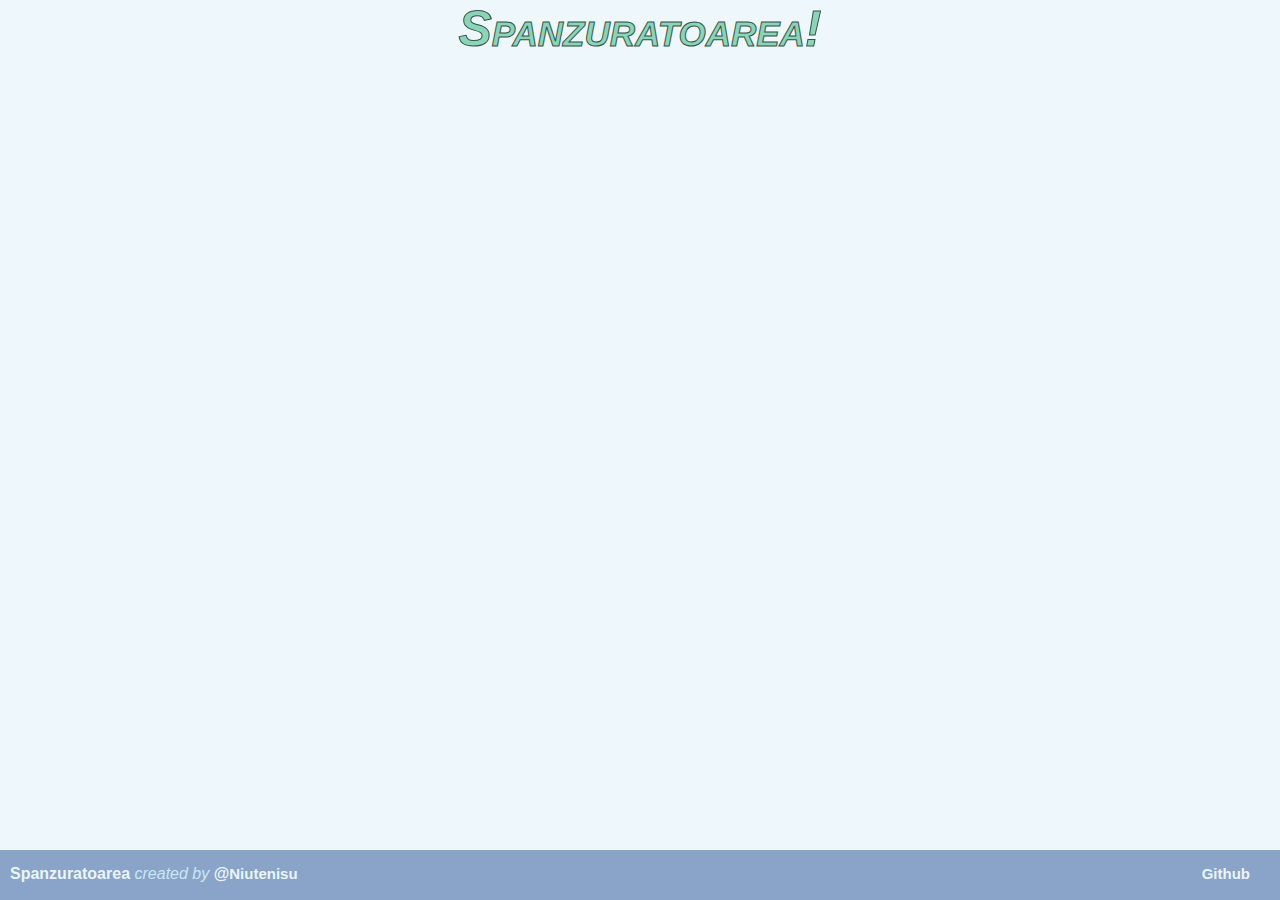
==== src/index.html @ 8c344bf5 "Improve" ====
<!DOCTYPE HTML>
<html>

<head>
  <title>Spanzuratoarea</title>
  <meta charset="utf-8">
  <meta name="author" content="Niutenisu">
  <meta name="description" content="Spanzuratoarea in limba romana!">
  <meta name="keywords" content="spanzuratoarea, joc, gratuit, romana">
  <meta name="viewport" content="width=device-width, initial-scale=0.9">
  <link rel="shortcut icon" href="favicon.ico">
  <link rel="stylesheet" type="text/css" href="styles.css">
  <script src="http://ajax.googleapis.com/ajax/libs/jquery/2.1.1/jquery.min.js"></script>
  <script src="./sound/ion.sound.min.js"></script>
  <script src="./words.js"></script>
  <script src="./game.js"></script>
</head>


<body>
  <div id="content">
    <h1>Spanzuratoarea!</h1>
    <div id="game" class="game" style="display: none;">
      <div class="mobile">
        <h3>Incearca sa ghicesti cuvantul: <span class="word"></span></h3>
        <h4>Introdu aici litera:</h4>
        <input name="mobile" type="text">
        <h4 class="litera_msg" style="display: none;">Ai apasat pe "<span class="litera" style="color: red;"></span>
				<span class="litera_msg2"></span></h4>
        <h4 class="litere" style="color: red;"></h4>
        <select name="lista_cuvinte" class="change_words">
          <option value="animale_eu">Animale din Europa</option>
          <option value="tari_eu">Tari din Europa</option>
          <option value="firme">Companii</option>
          <option value="ldp">Limbaje de programare</option>
        </select>
        <button class="">Schimba</button>
      </div>

      <div id="left">
        <h2>Incearca sa ghicesti cuvantul: <span class="word"></span></h2>
        <h3>Apasa pe o litera de pe tastatura!</h3>
        <br>
        <h4 class="litera_msg" style="display: none;">Ai apasat pe "<span class="litera red" style="color: red;"></span>"
        <span class="litera_msg2"></span></h4>
        <br>
        <br>
        <br>
        <h4>Instructiuni:</h4>
        <p>Incearca sa ghicesti cuvantul! Ai 6 incercari pana cand vei fi spanzurat</p>
        <br>
        <br>
        <h4 class="litere red"></h4>
        <br>
        <br>
        <h4>Cuvinte:</h4>
        <select name="lista_cuvinte" class="change_words">
          <option value="animale_eu">Animale din Europa</option>
          <option value="tari_eu">Tari din Europa</option>
          <option value="firme">Companii</option>
          <option value="ldp">Limbaje de programare</option>
        </select>
        <button class="">Schimba</button>
      </div>
      <div id="gamewon">
        <p>Da-i click pe imagine pentru a juca din nou!</p>
        <img src="./img/win.png" alt="Winner!" title="YOU'RE WINNER!">
      </div>
      <div id="gameover">
        <p>Da-i click pe imagine pentru a juca din nou!</p>
        <p>Cuvantul era: <span class="red" id="lose_word"></span>
        </p>
        <img src="./img/lose.png" alt="Loser!" title="YOU'RE LOSER!">
      </div>
      <div id="right">
        <img id="hang" src="./img/hang.png">
        <img id="human" src="./img/6.png">
        <br>
        <h3 id="incercari_msg">Incercari ramase: <span id="incercari">6</span></h3>
      </div>
    </div>
  </div>
  <footer>
    <div class="footer-content">
      <p>
        <span>Spanzuratoarea</span>
        <em>created by</em>
        <span> @<a href="http://www.twitter.com/niutenisu">Niutenisu</a></span>
      </p>
      <p class="right">
        <span><a href="https://github.com/niutenisu/ro-hangman/" alt="Github" title="Github Project Link">Github</a><span>
      </p>
    </div>
  </footer>

  <!--
		<script type="text/javascript">
		if (window.jQuery) {
    		// jQuery is loaded
    		alert("jQuery is loaded");
		} else {
    		// jQuery is not loaded
    		alert("jQuery is not loaded");
  </script>
  }-->

</body>

</html>
---- src/styles.css ----
* {
				margin: 0;
				padding: 0;
		}
		html,
		body {
				height: 100%;
		}
		body {
				background-color: #eef7fb;
		}
		h1 {
				text-align: center;
				text-overflow: ellipsis;
				-webkit-text-stroke: 1px #375449;
				-moz-text-stroke: 1px #375449;
				-o-text-stroke: 1px #375449;
				text-stroke: 1px #375449;
				font-family: "Arial Black", Gadget, sans-serif;
				font-style: oblique;
				font-variant: small-caps;
				font-size: 50px;
				color: #8AD4B8;
		}
		h2,
		h4 {
				color: #224557;
		}
		h3,
		h5 {
				color: #3b7998;
		}
		footer,
		#content:after {
				height: 50px;
		}
		a {
				text-decoration: none;
				font-family: "Trebuchet MS", sans-serif, Helvetica, Verdana, Arial;
				color: #e9f5fa;
				font-size: 15px;
		}
		a:hover {
				color: #abd9ec;
				text-decoration: underline;
				-webkit-transition: color 0.5s;
				-moz-transition: color 0.5s;
				-o-transition: color 0.5s;
				transition: color 0.5s;
		}
		footer {
				font-family: sans-serif, Helvetica, Arial;
				color: #c9e7f3;
				background-color: #8aa3c8;
		}
		.game p {
				color: #448aae;
		}
		.game {
				padding: 30px;
				margin: 20px 80px 20px;
				height: 400px;
				border: solid 5px black;
				background-color: #C9E7F3;
				border-radius: 20px;
				font-family: sans-serif, Helvetica, Verdana, Arial;
				text-overflow: ellipsis;
		}
		#content {
				min-height: 100%;
				/* equal to footer height */

				margin-bottom: -50px;
		}
		#left {
				float: left;
				display: inline-block;
		}
		#right {
				float: right;
				margin-right: 20px;
				display: inline-block;
		}
		#content:after {
				content: "";
				display: block;
		}
		#incercari_msg {
				margin-top: 340px;
				margin-right: 40px;
				overflow: hidden;
		}
		#gamewon {
				position: absolute;
				display: none;
				border: 2px solid #636d92;
				border-radius: 30px;
				height: 380px;
				background-color: #a6b7f4;
				z-index: 2;
				top: 18%;
				left: 35%;
		}
		#gamewon img {
				z-index: 2;
				height: 340px;
				border-radius: 30px;
		}
		#gamewon p {
				padding: 10px;
				font-weight: bold;
				text-align: center;
		}
		#gameover {
				position: absolute;
				display: none;
				border: 2px solid #636d92;
				border-radius: 30px;
				height: 380px;
				width: 350px;
				background-color: #a6b7f4;
				z-index: 2;
				top: 18%;
				left: 35%;
		}
		#gameover img {
				z-index: 2;
				height: 330px;
				border-radius: 30px;
		}
		#gameover p:first-child {
				padding-top: 10px;
		}
		#gameover p {
				font-weight: bold;
				text-align: center;
		}
		.red {
				color: red;
				font-weight: bold;
				text-transform: uppercase;
		}
		#hang {
				position: absolute;
				top: 145px;
				right: 133px;
		}
		#human {
				position: absolute;
				top: 190px;
				right: 108px;
		}
		.footer-content {
				margin: 0px 10px 0px 10px;
				padding-top: 15px;
		}
		.footer-content * {
				display: inline;
		}
		.footer-content span {
				color: #e9f5fa;
				font-weight: bold;
		}
		.right {
				float: right;
				margin-right: 20px;
		}
		.mobile {
				display: none;
		}
		/* Mobile CSS */

		@media only screen and (max-width: 930px) {
				.mobile {
						display: inline;
				}
				.mobile input {
						-webkit-box-sizing: border-box;
						/* Safari/Chrome, other WebKit */

						-moz-box-sizing: border-box;
						/* Firefox, other Gecko */

						box-sizing: border-box;
						/* Opera/IE 8+ */
				}
				#incercari_msg {
						padding-top: 5px;
						margin: 0px;
				}
				#game {
						min-width: 20%;
				}
				#left,
				#hang,
				#human,
				#gamover,
				#gamewon {
						display: none;
				}
		}
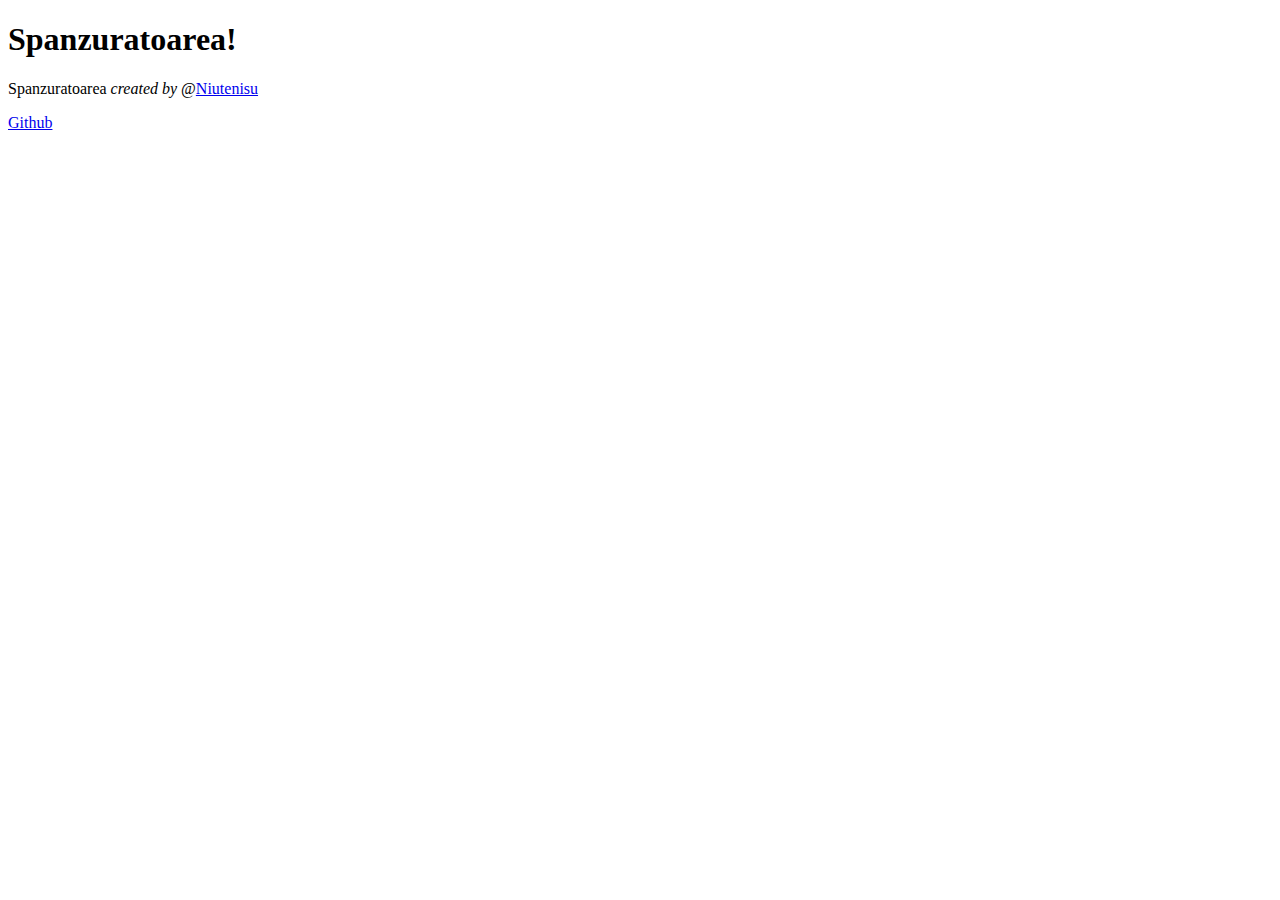
==== commit 8718179d: "Translated to English" ====
--- a/src/index.html
+++ b/src/index.html
@@ -4,16 +4,18 @@
 <head>
   <title>Spanzuratoarea</title>
   <meta charset="utf-8">
-  <meta name="author" content="Niutenisu">
+  <meta http-equiv="author" content="Niutenisu">
   <meta name="description" content="Spanzuratoarea in limba romana!">
   <meta name="keywords" content="spanzuratoarea, joc, gratuit, romana">
-  <meta name="viewport" content="width=device-width, initial-scale=0.9">
+  <meta name="viewport" content="width=device-width, initial-scale=1">
   <link rel="shortcut icon" href="favicon.ico">
-  <link rel="stylesheet" type="text/css" href="styles.css">
+  <link rel="stylesheet" type="text/css" href="styles/normalize.css">
+  <link rel="stylesheet" type="text/css" href="styles/styles.css">
   <script src="http://ajax.googleapis.com/ajax/libs/jquery/2.1.1/jquery.min.js"></script>
-  <script src="./sound/ion.sound.min.js"></script>
-  <script src="./words.js"></script>
-  <script src="./game.js"></script>
+  <script src="sound/ion.sound.min.js"></script>
+  <script src="js/words.js"></script>
+  <script src="js/hangman.js"></script>
+  <script src="js/main.js"></script>
 </head>
 
 
@@ -92,7 +94,27 @@
       </p>
     </div>
   </footer>
-
+  <script>
+    // Sound initialization
+    ion.sound({
+        sounds: [{
+            name: "button_tiny",
+            volume: 0.8,
+            preload: true
+        }, {
+            name: "ta_da",
+            volume: 0.8,
+            preload: true
+        }, {
+            name: "sad_trombone",
+            volume: 0.8,
+            preload: true
+        }],
+        volume: 0.5,
+        path: "sound/sounds/",
+        preload: true
+    });
+  </script>
   <!--
 		<script type="text/javascript">
 		if (window.jQuery) {
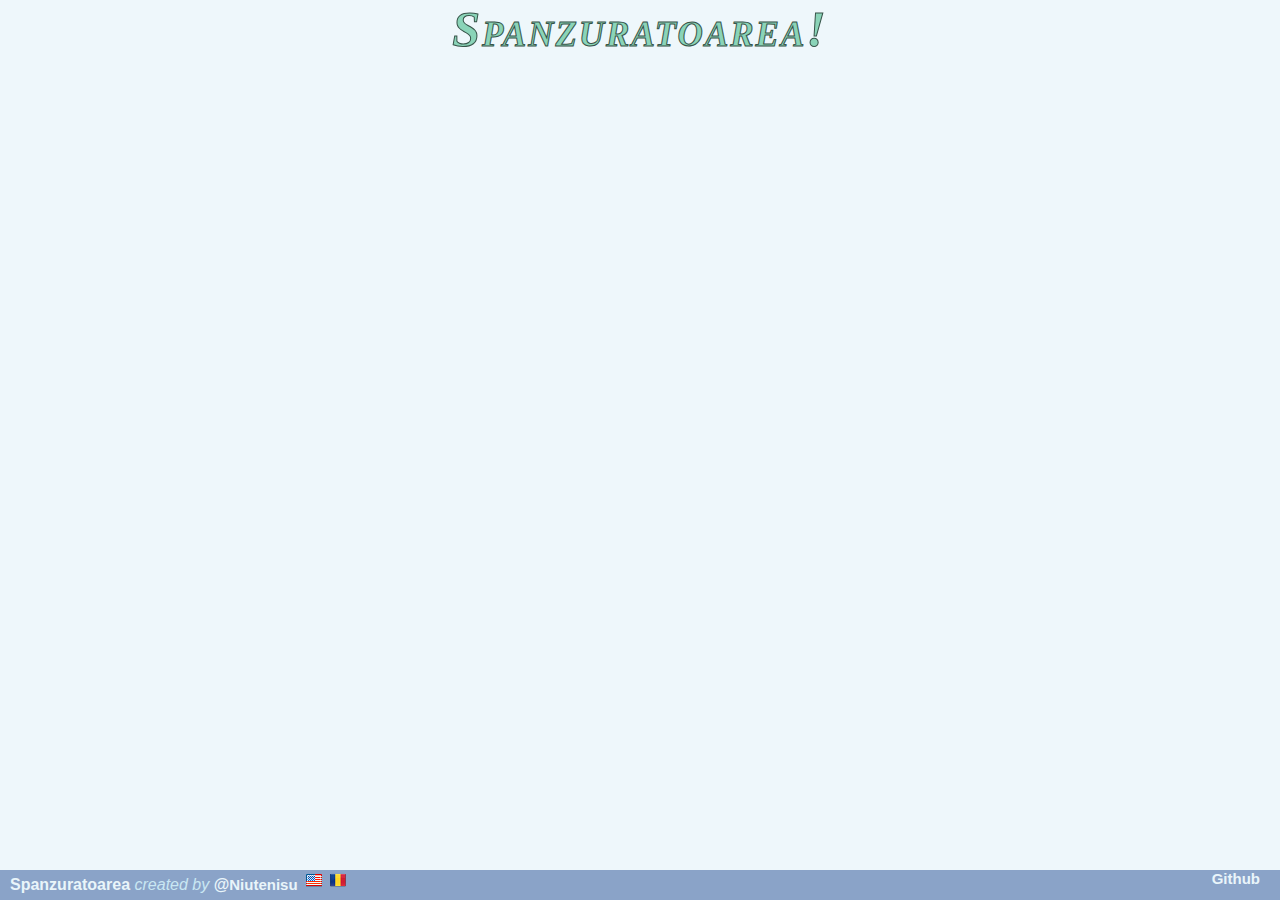
==== commit e6f82fca: "Implementing Translation & Tweaking Mobile" ====
--- a/src/index.html
+++ b/src/index.html
@@ -1,131 +1,133 @@
 <!DOCTYPE HTML>
 <html>
-
-<head>
-  <title>Spanzuratoarea</title>
-  <meta charset="utf-8">
-  <meta http-equiv="author" content="Niutenisu">
-  <meta name="description" content="Spanzuratoarea in limba romana!">
-  <meta name="keywords" content="spanzuratoarea, joc, gratuit, romana">
-  <meta name="viewport" content="width=device-width, initial-scale=1">
-  <link rel="shortcut icon" href="favicon.ico">
-  <link rel="stylesheet" type="text/css" href="styles/normalize.css">
-  <link rel="stylesheet" type="text/css" href="styles/styles.css">
-  <script src="http://ajax.googleapis.com/ajax/libs/jquery/2.1.1/jquery.min.js"></script>
-  <script src="sound/ion.sound.min.js"></script>
-  <script src="js/words.js"></script>
-  <script src="js/hangman.js"></script>
-  <script src="js/main.js"></script>
-</head>
-
-
-<body>
-  <div id="content">
-    <h1>Spanzuratoarea!</h1>
-    <div id="game" class="game" style="display: none;">
-      <div class="mobile">
-        <h3>Incearca sa ghicesti cuvantul: <span class="word"></span></h3>
-        <h4>Introdu aici litera:</h4>
-        <input name="mobile" type="text">
-        <h4 class="litera_msg" style="display: none;">Ai apasat pe "<span class="litera" style="color: red;"></span>
-				<span class="litera_msg2"></span></h4>
-        <h4 class="litere" style="color: red;"></h4>
-        <select name="lista_cuvinte" class="change_words">
-          <option value="animale_eu">Animale din Europa</option>
-          <option value="tari_eu">Tari din Europa</option>
-          <option value="firme">Companii</option>
-          <option value="ldp">Limbaje de programare</option>
-        </select>
-        <button class="">Schimba</button>
-      </div>
-
-      <div id="left">
-        <h2>Incearca sa ghicesti cuvantul: <span class="word"></span></h2>
-        <h3>Apasa pe o litera de pe tastatura!</h3>
-        <br>
-        <h4 class="litera_msg" style="display: none;">Ai apasat pe "<span class="litera red" style="color: red;"></span>"
-        <span class="litera_msg2"></span></h4>
-        <br>
-        <br>
-        <br>
-        <h4>Instructiuni:</h4>
-        <p>Incearca sa ghicesti cuvantul! Ai 6 incercari pana cand vei fi spanzurat</p>
-        <br>
-        <br>
-        <h4 class="litere red"></h4>
-        <br>
-        <br>
-        <h4>Cuvinte:</h4>
-        <select name="lista_cuvinte" class="change_words">
-          <option value="animale_eu">Animale din Europa</option>
-          <option value="tari_eu">Tari din Europa</option>
-          <option value="firme">Companii</option>
-          <option value="ldp">Limbaje de programare</option>
-        </select>
-        <button class="">Schimba</button>
-      </div>
-      <div id="gamewon">
-        <p>Da-i click pe imagine pentru a juca din nou!</p>
-        <img src="./img/win.png" alt="Winner!" title="YOU'RE WINNER!">
-      </div>
-      <div id="gameover">
-        <p>Da-i click pe imagine pentru a juca din nou!</p>
-        <p>Cuvantul era: <span class="red" id="lose_word"></span>
-        </p>
-        <img src="./img/lose.png" alt="Loser!" title="YOU'RE LOSER!">
-      </div>
-      <div id="right">
-        <img id="hang" src="./img/hang.png">
-        <img id="human" src="./img/6.png">
-        <br>
-        <h3 id="incercari_msg">Incercari ramase: <span id="incercari">6</span></h3>
-      </div>
-    </div>
-  </div>
-  <footer>
-    <div class="footer-content">
-      <p>
-        <span>Spanzuratoarea</span>
-        <em>created by</em>
-        <span> @<a href="http://www.twitter.com/niutenisu">Niutenisu</a></span>
-      </p>
-      <p class="right">
-        <span><a href="https://github.com/niutenisu/ro-hangman/" alt="Github" title="Github Project Link">Github</a><span>
-      </p>
-    </div>
-  </footer>
-  <script>
-    // Sound initialization
-    ion.sound({
-        sounds: [{
-            name: "button_tiny",
-            volume: 0.8,
-            preload: true
-        }, {
-            name: "ta_da",
-            volume: 0.8,
-            preload: true
-        }, {
-            name: "sad_trombone",
-            volume: 0.8,
-            preload: true
-        }],
-        volume: 0.5,
-        path: "sound/sounds/",
-        preload: true
-    });
-  </script>
-  <!--
-		<script type="text/javascript">
-		if (window.jQuery) {
-    		// jQuery is loaded
-    		alert("jQuery is loaded");
-		} else {
-    		// jQuery is not loaded
-    		alert("jQuery is not loaded");
-  </script>
-  }-->
-
-</body>
-
-</html>
+    <head>
+        <title>Spanzuratoarea</title>
+        <meta charset="utf-8">
+        <meta http-equiv="author" content="Niutenisu">
+        <meta name="description" content="Spanzuratoarea in limba romana!">
+        <meta name="keywords" content="spanzuratoarea, joc, gratuit, romana">
+        <meta name="viewport" content="width=device-width, initial-scale=1">
+        <link rel="shortcut icon" href="favicon.ico">
+        <link rel="stylesheet" type="text/css" href="styles/normalize.css">
+        <link rel="stylesheet" type="text/css" href="styles/styles.css">
+        <script src="http://ajax.googleapis.com/ajax/libs/jquery/2.1.1/jquery.min.js"></script>
+        <script src="sound/ion.sound.min.js"></script>
+        <script src="js/words.js"></script>
+        <script src="js/hangman.js"></script>
+        <script src="js/main.js"></script>
+    </head>
+    <body>
+        <div id="content">
+            <h1>Spanzuratoarea!</h1>
+            <div id="game" class="game" style="display: none;">
+                <div class="mobile">
+                    <h3>Incearca sa ghicesti cuvantul: <span class="word"></span></h3>
+                    <h4>Introdu aici litera:</h4>
+                    <input name="mobile" type="text">
+                    <h4 class="litera_msg" style="display: none;">Ai apasat pe "<span class="litera" style="color: red;"></span>
+                    <span class="litera_msg2"></span></h4>
+                    <h4 class="litere" style="color: red;"></h4>
+                    <select name="lista_cuvinte" class="change_words">
+                        <option value="animale_eu">Animale din Europa</option>
+                        <option value="tari_eu">Tari din Europa</option>
+                        <option value="firme">Companii</option>
+                        <option value="ldp">Limbaje de programare</option>
+                    </select>
+                    <button class="">Schimba</button>
+                </div>
+                <div id="left">
+                    <h2>Incearca sa ghicesti cuvantul: <span class="word"></span></h2>
+                    <h3>Apasa pe o litera de pe tastatura!</h3>
+                    <br>
+                    <h4 class="litera_msg" style="display: none;">Ai apasat pe "<span class="litera red" style="color: red;"></span>"
+                    <span class="litera_msg2"></span></h4>
+                    <br>
+                    <br>
+                    <br>
+                    <h4>Instructiuni:</h4>
+                    <p>Incearca sa ghicesti cuvantul! Ai 6 incercari pana cand vei fi spanzurat</p>
+                    <br>
+                    <br>
+                    <h4 class="litere red"></h4>
+                    <br>
+                    <br>
+                    <h4>Cuvinte:</h4>
+                    <select name="lista_cuvinte" class="change_words">
+                        <option value="animale_eu">Animale din Europa</option>
+                        <option value="tari_eu">Tari din Europa</option>
+                        <option value="firme">Companii</option>
+                        <option value="ldp">Limbaje de programare</option>
+                    </select>
+                    <button class="">Schimba</button>
+                </div>
+                <div id="gamewon">
+                    <p>Da-i click pe imagine pentru a juca din nou!</p>
+                    <img src="./img/win.png" alt="Winner!" title="YOU'RE WINNER!">
+                </div>
+                <div id="gameover">
+                    <p>Da-i click pe imagine pentru a juca din nou!</p>
+                    <p>Cuvantul era: <span class="red" id="lose_word"></span>
+                    </p>
+                    <img src="./img/lose.png" alt="Loser!" title="YOU'RE LOSER!">
+                </div>
+                <div id="right">
+                    <img id="hang" src="./img/hang.png">
+                    <img id="human" src="./img/6.png">
+                    <br>
+                    <h3 id="incercari_msg">Incercari ramase: <span id="incercari">6</span></h3>
+                </div>
+            </div>
+        </div>
+        <footer>
+            <div class="footer-content">
+                <p>
+                <span>Spanzuratoarea</span>
+                <em>created by</em>
+                <span> @<a href="http://www.twitter.com/niutenisu">Niutenisu</a></span>
+                </p>
+                <p class="right">
+                <span><a href="https://github.com/niutenisu/ro-hangman/" alt="Github" title="Github Project Link">Github</a><span>
+                </p>
+                <div class="language_menu">
+                    <a href="en/">
+                    <img src="img/usa.png" alt="English Language" title="English" />
+                    </a>
+                    <a href="#">
+                    <img src="img/ro.png" alt="Romanian Language" title="Romana" />
+                    </a>
+                </div>
+            </div>
+        </footer>
+        <script>
+            // Sound initialization
+            ion.sound({
+                sounds: [{
+                    name: "button_tiny",
+                    volume: 0.8,
+                    preload: true
+                }, {
+                    name: "ta_da",
+                    volume: 0.8,
+                    preload: true
+                }, {
+                    name: "sad_trombone",
+                    volume: 0.8,
+                    preload: true
+                }],
+                volume: 0.5,
+                path: "sound/sounds/",
+                preload: true
+            });
+        </script>
+        <!--
+        <script type="text/javascript">
+        if (window.jQuery) {
+        // jQuery is loaded
+        alert("jQuery is loaded");
+        } else {
+        // jQuery is not loaded
+        alert("jQuery is not loaded");
+        </script>
+        }-->
+    </body>
+</html>--- a/src/styles/styles.css
+++ b/src/styles/styles.css
@@ -0,0 +1,202 @@
+* {
+    margin: 0;
+    padding: 0;
+}
+html, body {
+    height: 100%;
+    background-color: #eef7fb;
+}
+
+h1 {
+    margin: 0;
+    text-align: center;
+    text-overflow: ellipsis;
+    -webkit-text-stroke: 1px #375449;
+    -moz-text-stroke: 1px #375449;
+    -o-text-stroke: 1px #375449;
+    text-stroke: 1px #375449;
+    font-family: "Impact", "Arial Black";
+    letter-spacing: 2px;
+    font-style: oblique;
+    font-variant: small-caps;
+    font-size: 50px;
+    color: #8AD4B8;
+}
+h2, h4 {
+    color: #224557;
+    font-family: Verdana;
+}
+h3, h5 {
+    color: #3b7998;
+}
+footer, #content:after {
+    height: 30px;
+}
+a {
+    text-decoration: none;
+    font-family: "Trebuchet MS", Helvetica, Arial;
+    color: #e9f5fa;
+    font-size: 15px;
+}
+a:hover {
+    color: #abd9ec;
+    text-decoration: underline;
+    transition: color 0.5s;
+}
+footer {
+    font-family: sans-serif, Helvetica, Verdana;
+    color: #c9e7f3;
+    background-color: #8aa3c8;
+}
+.language_menu a, img {
+    padding: 1px;
+    margin: 1px auto;
+    display: inline;
+}
+
+.language_menu {
+    display: inline;
+    padding: 2px;
+    height: 18px;
+    width: auto;
+}
+.game p {
+    color: #448aae;
+}
+.game {
+    padding: 30px;
+    margin: 0 80px;
+    height: 400px;
+    border: solid 5px black;
+    background-color: #C9E7F3;
+    border-radius: 20px;
+    font-family: Helvetica, Verdana, Arial;
+    text-overflow: ellipsis;
+}
+#content {
+    min-height: 100%;
+    /* equal to footer height */
+    top: 0;
+    margin-bottom: -30px;
+}
+#left {
+    float: left;
+    display: inline-block;
+}
+#right {
+    float: right;
+    margin-right: 20px;
+    display: inline-block;
+}
+#content:after {
+    content: "";
+    display: block;
+}
+#incercari_msg {
+    margin-top: 340px;
+    margin-right: 40px;
+    overflow: hidden;
+}
+#gamewon {
+    position: absolute;
+    display: none;
+    border: 2px solid #636d92;
+    border-radius: 30px;
+    height: 380px;
+    background-color: #a6b7f4;
+    z-index: 2;
+    top: 18%;
+    left: 35%;
+}
+#gamewon img {
+    z-index: 2;
+    height: 340px;
+    border-radius: 30px;
+}
+#gamewon p {
+    padding: 10px;
+    font-weight: bold;
+    text-align: center;
+}
+#gameover {
+    position: absolute;
+    display: none;
+    border: 2px solid #636d92;
+    border-radius: 30px;
+    height: 380px;
+    width: 350px;
+    background-color: #a6b7f4;
+    z-index: 2;
+    top: 18%;
+    left: 35%;
+}
+#gameover img {
+    z-index: 2;
+    height: 330px;
+    border-radius: 30px;
+}
+#gameover p:first-child {
+    padding-top: 10px;
+}
+#gameover p {
+    font-weight: bold;
+    text-align: center;
+}
+.red {
+    color: red;
+    font-weight: bold;
+    text-transform: uppercase;
+}
+#hang {
+    position: absolute;
+    top: 145px;
+    right: 133px;
+}
+#human {
+    position: absolute;
+    top: 190px;
+    right: 108px;
+}
+.footer-content {
+    display: inline;
+    margin: 0px 10px 0px 10px;
+    padding-top: 15px;
+}
+.footer-content * {
+    display: inline;
+}
+.footer-content span {
+    color: #e9f5fa;
+    font-weight: bold;
+}
+.right {
+    float: right;
+    margin-right: 20px;
+}
+.mobile {
+    display: none;
+}
+/* Mobile CSS */
+
+@media only screen and (max-width: 930px) {
+    .mobile {
+        display: inline;
+   }
+   .mobile input {
+       /* Safari/Chrome, other WebKit */
+       /* Firefox, other Gecko */
+
+box-sizing: border-box
+       /* Opera/IE 8+ */
+  }
+  #incercari_msg {
+      padding-top: 5px;
+      margin: 0px;
+ }
+ #game {
+     min-width: 20%;
+}
+#left, #hang, #human, #gamover, #gamewon {
+    display: none;
+}
+}